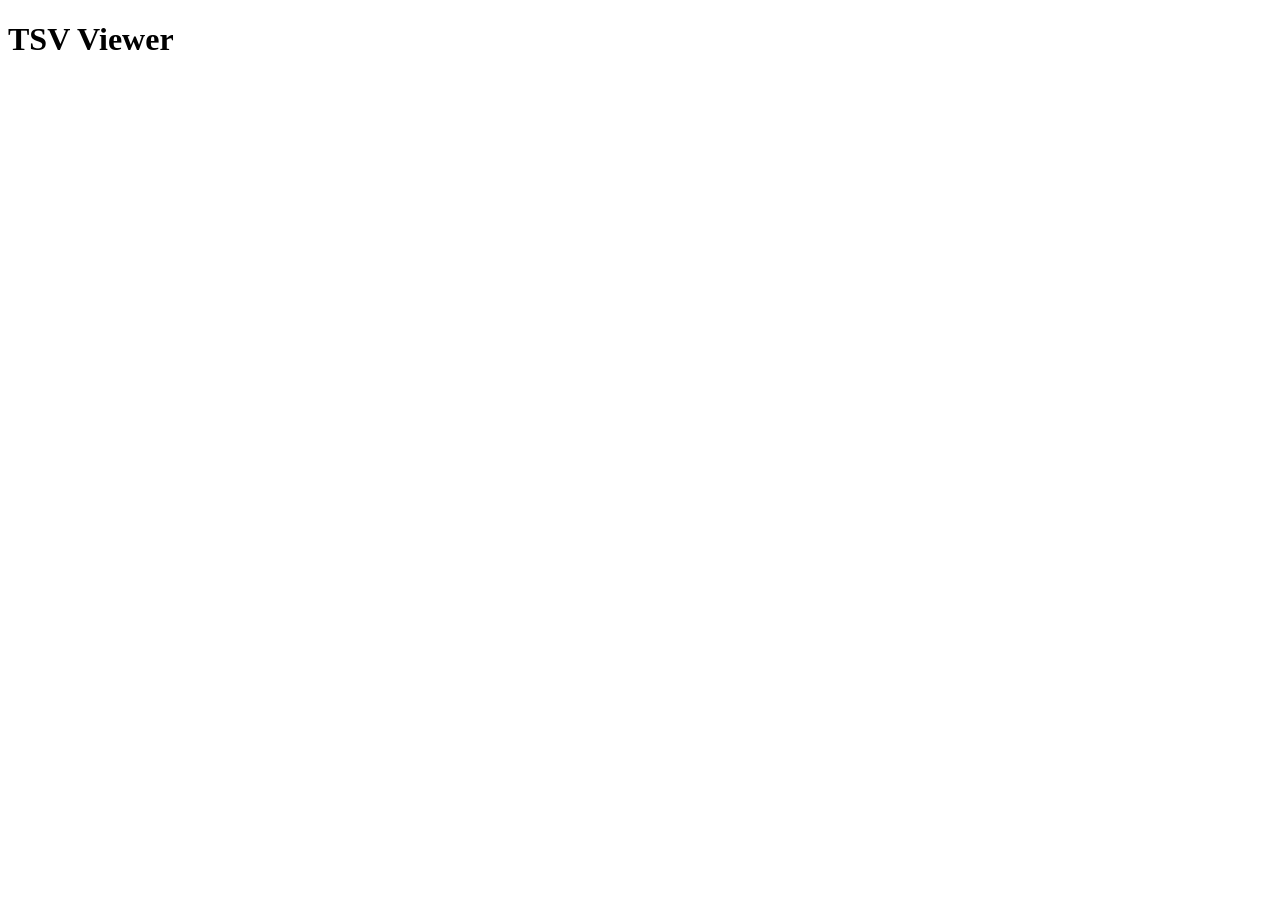
==== docs/translation_viewer.html @ cf152195 "test the translation table deployement" ====
<!DOCTYPE html>
<html lang="en">
<head>
  <meta charset="UTF-8">
  <meta name="viewport" content="width=device-width, initial-scale=1.0">
  <title>TSV Viewer</title>
  <link rel="stylesheet" href="https://cdn.datatables.net/1.13.6/css/jquery.dataTables.min.css">
</head>
<body>
  <h1>TSV Viewer</h1>
  <table id="tsvTable" class="display" style="width:100%"></table>

  <script src="https://code.jquery.com/jquery-3.7.1.min.js"></script>
  <script src="https://cdn.datatables.net/1.13.6/js/jquery.dataTables.min.js"></script>
  <script>
    $(document).ready(function() {
      const tsvUrl = './src/translation_table/01_nuclei_segmentation/translation_table.tsv';
      
      fetch(tsvUrl)
        .then(response => response.text())
        .then(tsvText => {
          const rows = tsvText.trim().split('\n').map(line => line.split('\t'));
          const headers = rows.shift();

          $('#tsvTable').DataTable({
            data: rows,
            columns: headers.map(header => ({ title: header }))
          });
        })
        .catch(error => console.error('Error loading TSV file:', error));
    });
  </script>
</body>
</html>
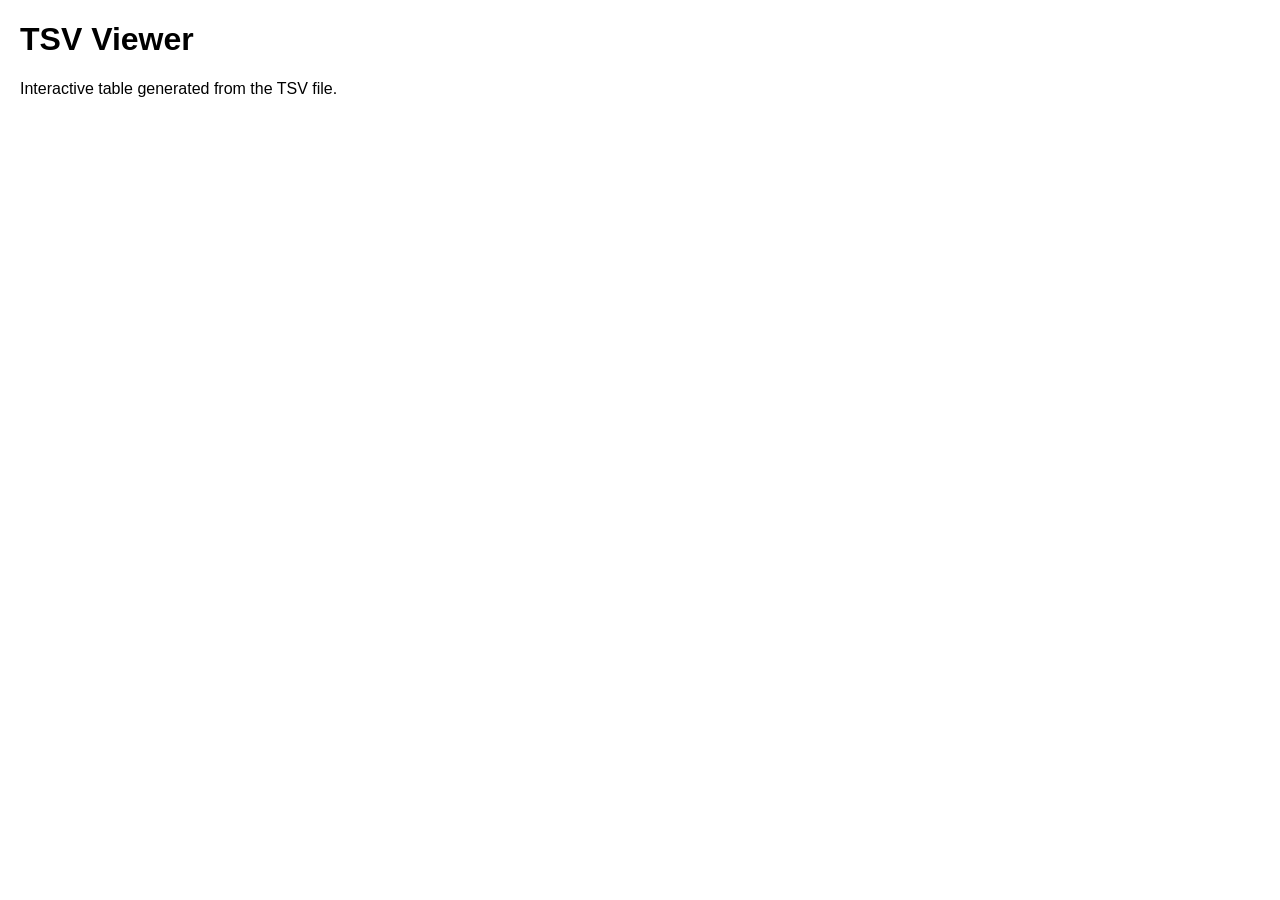
==== commit bf65c216: "Update translation_viewer.html" ====
--- a/docs/translation_viewer.html
+++ b/docs/translation_viewer.html
@@ -3,12 +3,30 @@
 <head>
   <meta charset="UTF-8">
   <meta name="viewport" content="width=device-width, initial-scale=1.0">
-  <title>TSV Viewer</title>
+  <title>Interactive TSV Viewer</title>
   <link rel="stylesheet" href="https://cdn.datatables.net/1.13.6/css/jquery.dataTables.min.css">
+  <style>
+    body {
+      font-family: Arial, sans-serif;
+      margin: 20px;
+    }
+    table {
+      width: 100%;
+      border-collapse: collapse;
+    }
+    th, td {
+      text-align: left;
+      padding: 8px;
+    }
+    th {
+      background-color: #f2f2f2;
+    }
+  </style>
 </head>
 <body>
   <h1>TSV Viewer</h1>
-  <table id="tsvTable" class="display" style="width:100%"></table>
+  <p>Interactive table generated from the TSV file.</p>
+  <table id="tsvTable" class="display"></table>
 
   <script src="https://code.jquery.com/jquery-3.7.1.min.js"></script>
   <script src="https://cdn.datatables.net/1.13.6/js/jquery.dataTables.min.js"></script>
@@ -20,15 +38,17 @@
         .then(response => response.text())
         .then(tsvText => {
           const rows = tsvText.trim().split('\n').map(line => line.split('\t'));
-          const headers = rows.shift();
+          const headers = rows.shift(); // Extract column headers
 
           $('#tsvTable').DataTable({
             data: rows,
-            columns: headers.map(header => ({ title: header }))
+            columns: headers.map(header => ({ title: header.trim() })),
+            autoWidth: true, // Automatically adjusts column width
+            responsive: true // Makes the table responsive
           });
         })
         .catch(error => console.error('Error loading TSV file:', error));
     });
   </script>
 </body>
-</html>+</html>
